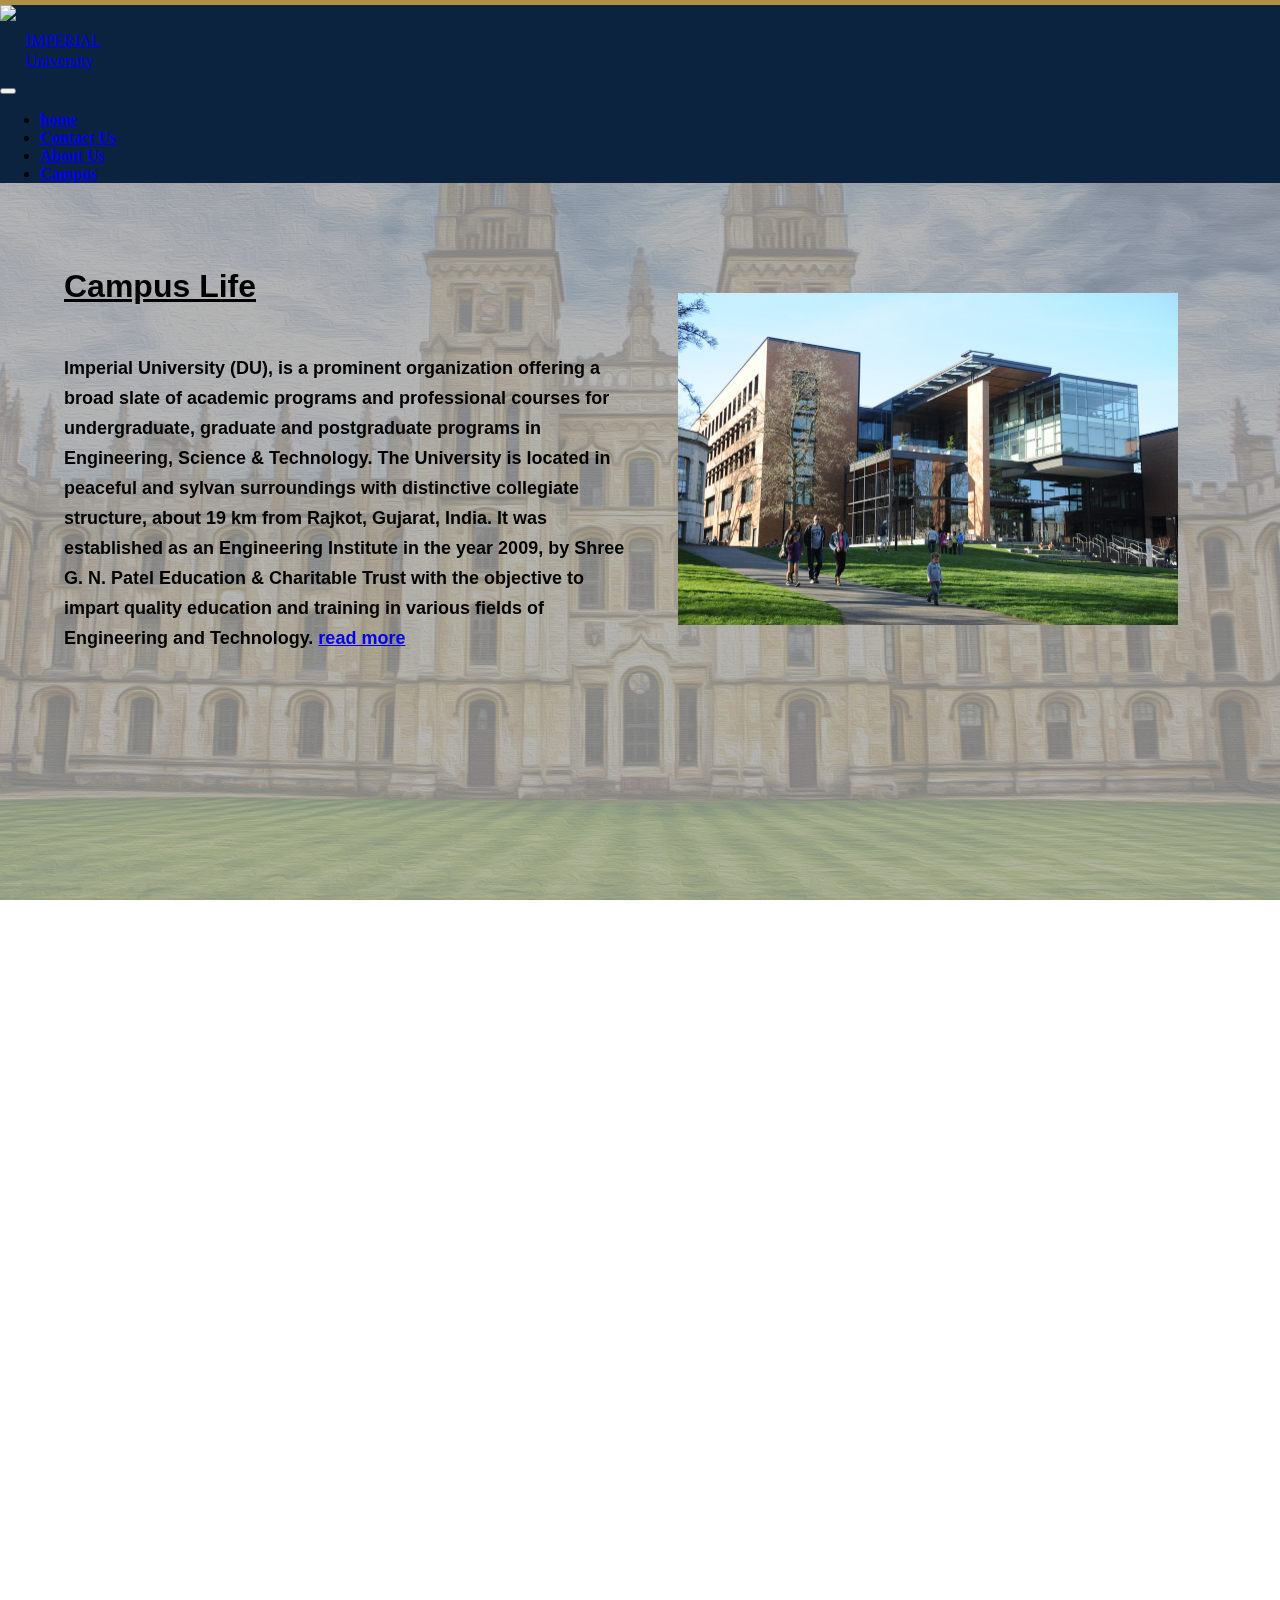
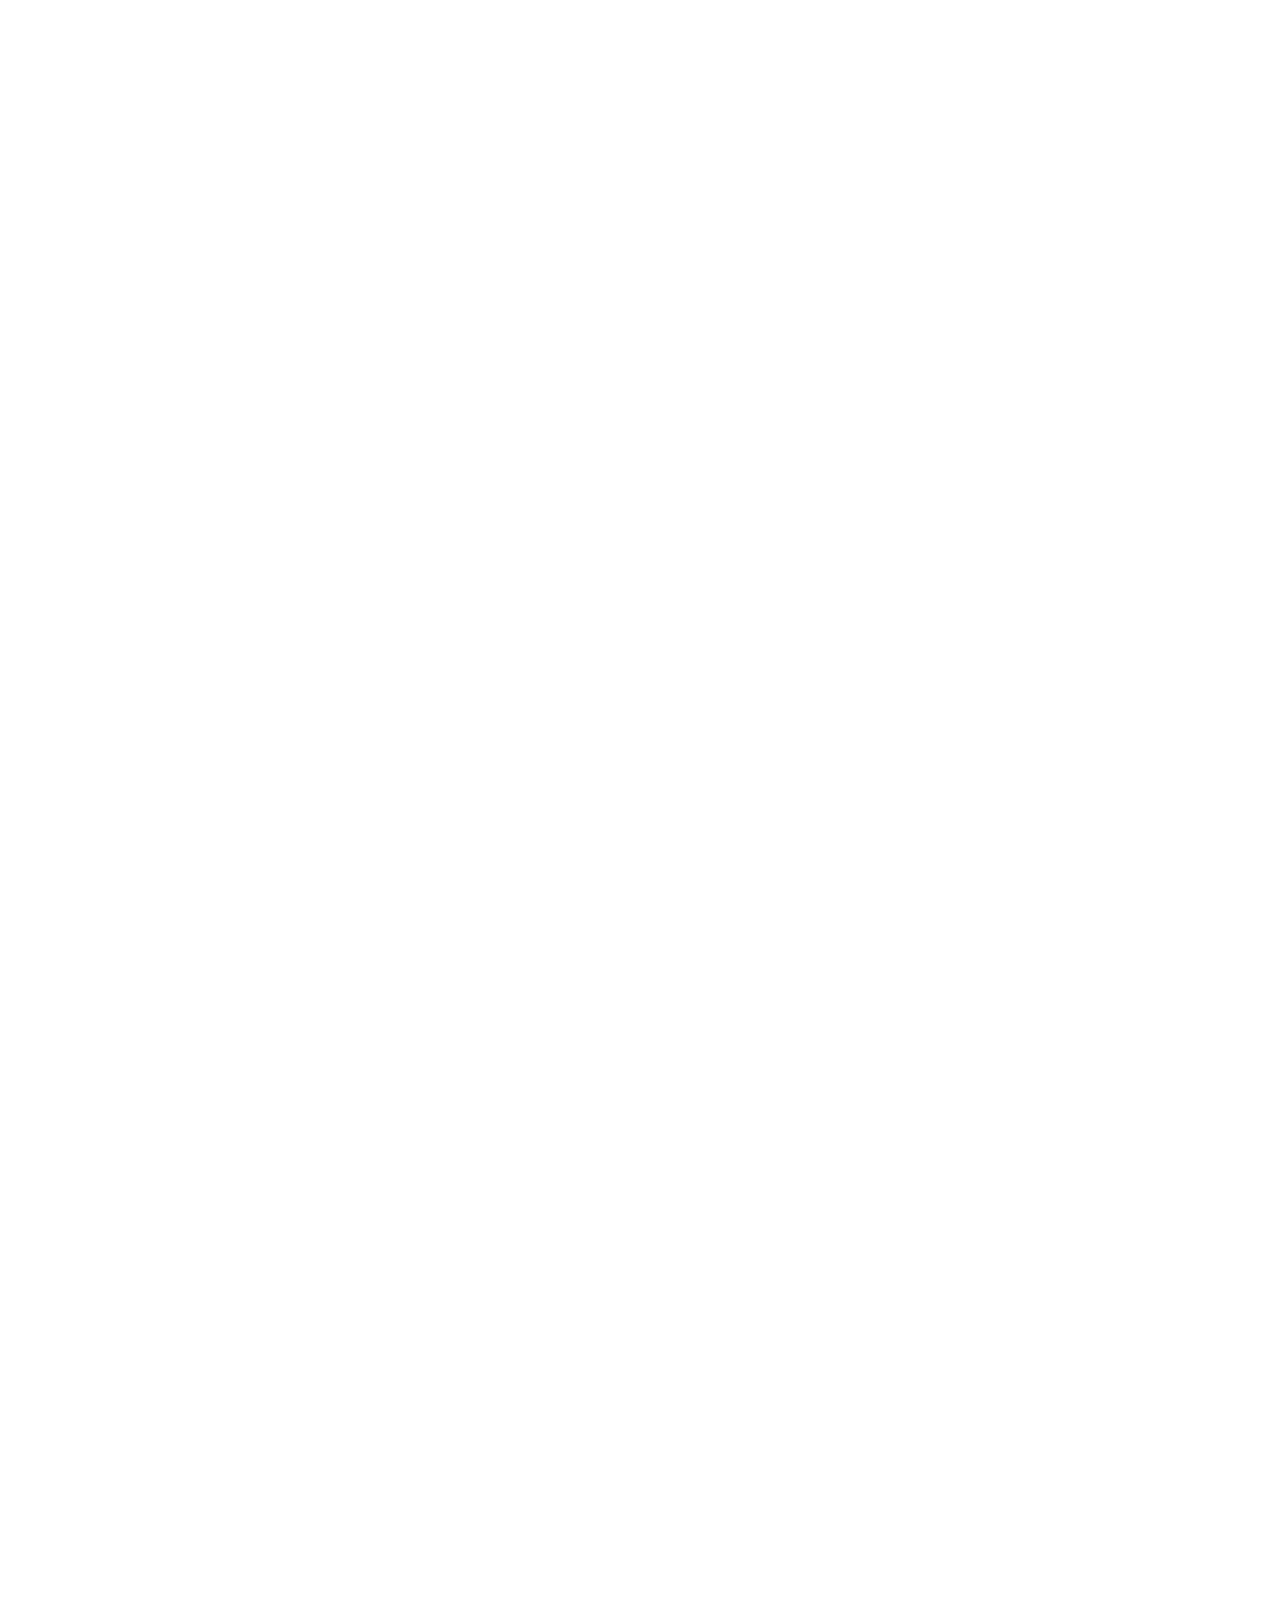
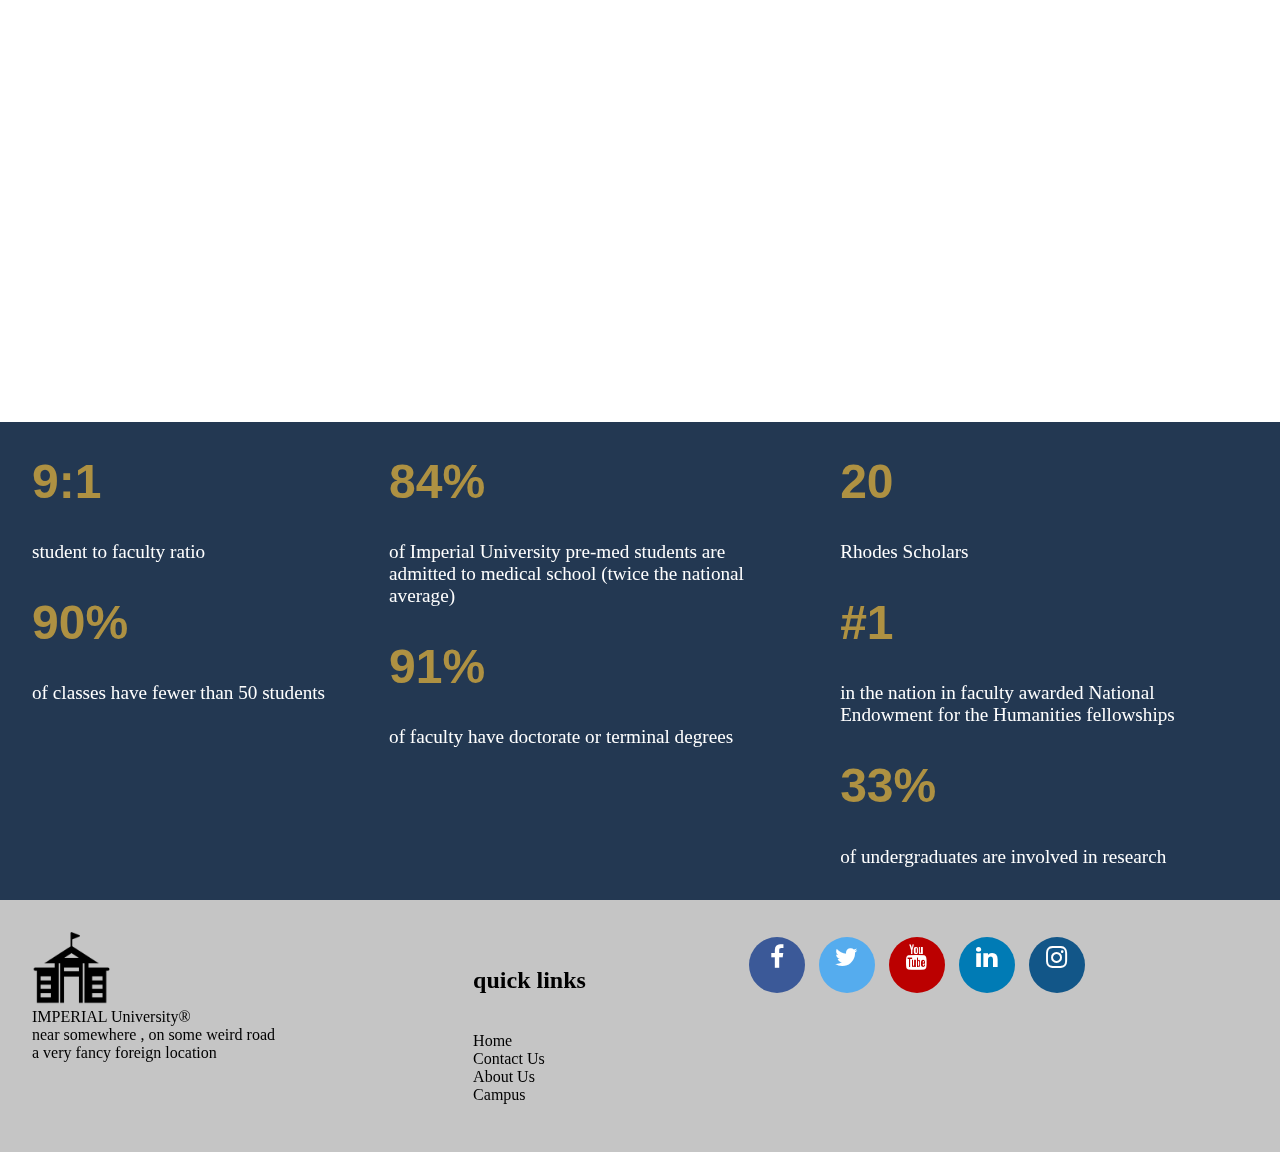
==== index.html @ 38ef1f7d "Initial commit" ====
<!doctype html>
<html lang="en">
  <head>
    <meta charset="utf-8">
    <meta name="viewport" content="width=device-width, initial-scale=1">
    <link rel="stylesheet" href="styles.css">
    <link href="https://cdn.jsdelivr.net/npm/bootstrap@5.1.0/dist/css/bootstrap.min.css" rel="stylesheet" integrity="sha384-KyZXEAg3QhqLMpG8r+8fhAXLRk2vvoC2f3B09zVXn8CA5QIVfZOJ3BCsw2P0p/We" crossorigin="anonymous">
    <link rel="stylesheet" href="https://cdnjs.cloudflare.com/ajax/libs/font-awesome/4.7.0/css/font-awesome.min.css">
    <link href="https://unpkg.com/aos@2.3.1/dist/aos.css" rel="stylesheet">
    <title>IMEPERIAL University</title>
  </head>
  <body>

    <div id="bgimg"></div>
    <div id="back"></div> 
       
    <nav class="navbar navbar-expand-lg navbar-dark bg-dark" id="nav">
        <div class="container-fluid">
            <a class="navbar-brand" href="#"><img src="logo2.Png" class="logo"><p class="logo-text">IMPERIAL <br>University</p></a>
            <button class="navbar-toggler" type="button" data-bs-toggle="collapse" data-bs-target="#navbarNav">
            <span class="navbar-toggler-icon"></span>
            </button>
            <div class="collapse navbar-collapse justify-content-end" id="navbarNav">
            <ul class="navbar-nav" id="navlist">
                <li class="nav-item">
                <a class="nav-link active" aria-current="page" href="#">home</a>
                </li>
                <li class="nav-item">
                <a class="nav-link" href="contact.html">Contact Us</a>
                </li>
                <li class="nav-item">
                <a class="nav-link" href="about us.html">About Us</a>
                </li>
                <li class="nav-item">
                <a class="nav-link" href="campus.html">Campus </a>
                </li>
            </ul>
            </div>
        </div>
    </nav>
    <div class="wrapper">
            <div class="vessel">
                
                    <div class="content" data-aos="fade-down">
                     <h1>Campus Life</h1>
                        <p>
                            Imperial University (DU), is a prominent organization offering a broad slate of academic programs and professional courses for undergraduate, graduate and postgraduate programs in Engineering, Science & Technology. The University is located in peaceful and sylvan surroundings with distinctive collegiate structure, about 19 km from Rajkot, Gujarat, India. It was established as an Engineering Institute in the year 2009, by Shree G. N. Patel Education & Charitable Trust with the objective to impart quality education and training in various fields of Engineering and Technology.&nbsp;<a href="#">read more</a>
                        </p>
                        
                    </div>
                    <div class="images" data-aos="fade-left">
                        <img src="campus2.jpg" alt="image goes here">
                    </div>
                <!-- first ends here....................................................... -->
                
                    <div class="content" data-aos="fade-down">
                        <h1>A Home Under the Dome</h1>
                        <p>
                            Imperial University stands on 1,250 acres considered by many to be among the most beautiful possessed by any university in the nation. From the collegiate Gothic architecture and park-like landscape to exquisite outdoor sculpture and breathtaking views, Imperial University’s campus is a visual splendor. Even its more recently constructed buildings that house state-of-the-art academic and student life facilities fit within a cohesive visual aesthetic that preserves tradition amid progress.&nbsp;<a href="#">read more</a>
                        </p>
                    </div>
                    <div class="images" data-aos="fade-left">
                        <img src="campus.jpg" alt="image goes here">
                    </div>
                
                <!-- second ends here....................................................... -->
                
                    <div class="content" data-aos="fade-down">
                        <h1>Discovering and Creating Knowledge</h1>
                        <p>
                           Imperial University has built a recognized research enterprise—outpacing its peers in research expenditures by 160 percent since 1990 and achieving all-time University highs in research awards.

                            The University is a vibrant ecosystem of scholars, and it shines brightly through research that combines expertise from all disciplines to make advancements in scholarship and creative endeavor. Modern advancements are made through collaboration and multifaceted input, and that’s a hallmark of research at Imperial University.&nbsp;<a href="#">read more</a>
                        </p>
                    </div>
                    <div class="images" data-aos="fade-left">
                        <img src="research.jpg" alt="image goes here">
                    </div>
                
                <!-- third ends here....................................................... -->

                <div class="content" data-aos="fade-down">
                    <h1>Promoting Cultural Fluency</h1>
                    <p>
                        Imperial University has been an international university since its founding. Established by a French priest with the help of Irish religious brothers, its early programs were modeled after the French method of residential community education. Near the dawn of the 20th century, Imperial University recruited heavily from Latin America, even chartering a train to run from South Bend to Mexico City.&nbsp;<a href="#">read more</a>
                    </p>
                </div>
                <div class="images" data-aos="fade-left">
                    <img src="culture.jpg" alt="image goes here">
                </div>

                <!-- fourth ends here............................................................ -->

                <div class="content" data-aos="fade-down">
                    <h1>Arts & Culture</h1>
                    <p>
                        Art is a privileged way in which humanity learns to express itself, to innovate, and to create, reminding us of the uniqueness of the human spirit. The arts at Imperial University reflect the diversity and cultures of a student body drawn from all 50 states and 100 countries. With more than 900 arts events annually and numerous programs and departments, the Imperial University campus offers a variety of opportunities for students to share their expression.&nbsp;<a href="#">read more</a>
                    </p>
                </div>
                <div class="images" data-aos="fade-left">
                    <img src="arts.jpg" alt="image goes here">
                </div>

                <!-- fifth end here...................................................................... -->

                <div class="content" data-aos="fade-down">
                    <h1>Innovation & Entrepreneurship</h1>
                    <p>
                        Universities have a role to play in creating and storing knowledge, but also in sharing it. At Imperial University, the IDEA (Innovation, De-risking and Enterprise Acceleration) Center helps to bring the work of the University’s faculty and students to market. It provides the resources and space for entrepreneurs to refine and test their business ideas.&nbsp;<a href="#">read more</a>
                    </p>
                </div>
                <div class="images" data-aos="fade-left">
                    <img src="entrepreneurship.jpg" alt="image goes here">
                </div>

                <!-- sixth ends here........................................................................... -->
            </div>
            <div class="highlights">
                <div id="col1" class="spacing">
                    <div>
                        <h1>9:1</h1>
                        <section>student to faculty ratio</section>
                    </div>
                    <div>
                        <h1>90%</h1>
                        <section>of classes have fewer than 50 students</section>
                    </div>
                </div>
                <div id="col2" class="spacing">
                    <div>
                        <h1>84%</h1>
                        <section>of Imperial University pre-med students are admitted to medical school (twice the national average)</section>
                    </div>
                    <div>
                        <h1>91%</h1>
                        <section>of faculty have doctorate or terminal degrees</section>
                    </div>
                </div>
                <div id="col3" class="spacing">
                    <div>   
                        <h1>20</h1>
                        <section>Rhodes Scholars</section>
                    </div>
                    <div>   
                        <h1>#1</h1>
                        <section>in the nation in faculty awarded National Endowment for the Humanities fellowships</section>
                    </div>
                    <div>   
                        <h1>33%</h1>
                        <section>of undergraduates are involved in research</section>
                    </div>
                </div>
            </div>
    </div>
    <div class="footer">
        <div id="foot">
            
            <div id="trademark">
                <img src="footerlogo.png"/><br>
                IMPERIAL University&reg;<br>
                near somewhere , on some weird road <br>
                a very fancy foreign location

            </div>
            <ul>
                <h2>quick links</h2><br>
                <li><a class="ex1" href="home.html">Home</a></li>
                <li><a class="ex1" href="contact.html">Contact Us</a></li>
                <li><a class="ex1" href="about us.html">About Us</a></li>
                <li><a class="ex1" href="campus.html">Campus</a></li>
            </ul>
            <div id="social">
                <a href="#" class="fa fa-facebook"></a>
                <a href="#" class="fa fa-twitter"></a>    
                <a href="#" class="fa fa-youtube"></a>
                <a href="#" class="fa fa-linkedin"></a>
                <a href="#" class="fa fa-instagram"></a>  
            </div>
            
        </div>
    </div>
    <script src="https://cdn.jsdelivr.net/npm/bootstrap@5.1.0/dist/js/bootstrap.bundle.min.js" integrity="sha384-U1DAWAznBHeqEIlVSCgzq+c9gqGAJn5c/t99JyeKa9xxaYpSvHU5awsuZVVFIhvj" crossorigin="anonymous"></script>
    <script src="https://unpkg.com/aos@2.3.1/dist/aos.js"></script>
    <script>
        AOS.init();
    </script>
  </body>
</html>
---- styles.css ----
html,body
{
    width: 100%;
    height: 100%;
    margin: 0px;
    padding: 0px;
    /*overflow-x: hidden; */
}

#nav{
    background-color: #0c2340 !important;
    border-width: thick;
    border-top-style: solid;
    border-color: #ae9142;
    position: sticky;
    top: 0px;
    z-index: 10;
}

.navbar-brand{
    display: flex;
}

.logo{
    height: 50px;
}

.logo-text{
    position: relative;
    top: 0.6rem;
    left: 0.6rem;
    line-height: 20px;
}

#bgimg{
    background-image: url("1209519.jpg");
    position: fixed;
    top: 0px;
    bottom: 0px;
    right: 0px;
    left: 0px;
    width: 100%;
    background-size: cover;
    background-position-x: center;
    background-position-y: center;
    z-index: -10;
  }

#back{
    background-color: rgba(163, 163, 163, 0.79);
    position: fixed;
    top: 0;
    right: 0;
    bottom: 0;
    left: 0;
    z-index: -1;
    }

#navlist{
    margin-right: 5rem;
    font-weight: 900;
}

.vessel{
    margin-top: 1rem;
    margin-bottom: 10rem;
    margin-right: 5vw;
    margin-left: 5vw;
    display: grid;
    grid-template-columns: 50% 50%;
    align-items: center;
    grid-row-gap: 100px;
}

.content{
    margin-top: 3rem;
    margin-bottom: 3rem;
}

.clr{
    background-color: #0c2340a9;
}

.content h1{
    font-family: Impact, Haettenschweiler, 'Arial Narrow Bold', sans-serif;
    text-decoration: underline;
    margin-bottom: 3rem;
}

.content p{
    font-size: larger;
    font-weight: 600;
    line-height: 30px;
    font-family: Verdana, Geneva, Tahoma, sans-serif;
}

.wrapper{
    margin-top: 1rem;
}

.images{
    display: grid;
    justify-content: center;

}

.images img{
    width: 600px;
}

.footer{
    background-color: rgb(197, 197, 197);
    padding: 2rem;
}

#foot{
    display: grid;
    grid-template-columns: auto auto auto ;
}

.footer ul li{
    list-style: none;
}
.footer ul li a{
    text-decoration: none;
    color: rgb(0, 0, 0);
}

#trademark img{
    width: 80px;
}

a.ex1:hover, a.ex1:active {
  color:#ae9142;
}

.fa 
{
    font-size: 25px !important;
    padding: 8px;
    width: 40px;
    height: 40px;
    text-align: center;
    text-decoration: none;
    border-radius: 50%;
    transition-duration: 250ms;
    transition-timing-function:  ease-in;
    margin: 5px;
}

.fa:hover {
    color: rgb(0, 0, 0);
    -ms-transform: scale(1.5); /* IE 9 */
    -webkit-transform: scale(1.5); /* Safari 3-8 */
    transform: scale(1.5);
    
  }
  
.fa-facebook {
    background: #3B5998;
    color: white;
}
  
.fa-twitter {
    background: #55ACEE;
    color: white;
}

.fa-youtube {
    background: #bb0000;
    color: white;
}

.fa-linkedin {
  background: #007bb5;
  color: white;
}

.fa-instagram {
  background: #125688;
  color: white;
}

#social a:hover{
    color: white;

}

.highlights{
    display: grid;
    grid-template-columns: auto auto auto;
    background-color: #0c2340e7;
    color: #ffffff;
    font-size: larger;
}

.spacing div{
    margin: 2rem;
}

.spacing div h1{
    color: #ae9142;
    font-weight: 900;
    font-size: 3rem;
    font-family: Verdana, Geneva, Tahoma, sans-serif;
}

/* this is for the contact form............................................................................................... */

input[type=text], select, textarea {
    width: 100%;
    padding: 12px;
    border: 1px solid #ccc;
    border-radius: 4px;
    box-sizing: border-box;
    margin-top: 6px;
    margin-bottom: 16px;
    resize: vertical;
  }
  
  input[type=submit] {
    background-color: #04AA6D;
    color: white;
    padding: 12px 20px;
    border: none;
    border-radius: 4px;
    cursor: pointer;
  }
  
  input[type=submit]:hover {
    background-color: #45a049;
  }
  
  .container {
    border-radius: 5px;
    background-color: #f2f2f2;
    padding: 20px;
  }

  #form{
      margin-top: 4rem;
      margin-bottom: 5rem;
  }

  .heading3{
    font-size: 1.5rem;
    color: #d61b3c;
    font-weight: bold;
    border-bottom: 2px solid #26304d;
    padding-bottom: 0.14286rem;
  }

  /* ........................................................media queries starts from here................................................... */

  @media screen and (max-width:1375px){
    .images img{
        width: 500px;
    }

    .content p{
        font-size: large;
        
    }
  }

  @media screen and (max-width:1180px) {
    .images {
        justify-content: right;
    }

    .content p{
        font-size: medium;
    }

    .highlights{
        font-size: medium;
    }

    .spacing div h1{
        font-size: 2rem;
    }
  }

  @media screen and (max-width:1135px) {
      .vessel{
        margin-right: 2vw;
        margin-left: 2vw;
      }
  }

  @media screen and (max-width:1050px) {
    .content p{
        font-size: small;
    }

    .images img{
        width: 400px;
    }

    .content h1{
        margin-bottom: 1rem;
        font-size: 35px;
    }
  }

  @media screen and (max-width:800px){
    .vessel{
        margin-top: 2rem;
        grid-template-columns: auto;
        grid-row-gap: 25px;
    }

    .images{
        justify-content: center;
    }

    .images img{
        width: 500px;
    }

    .content p{
        font-size: medium;
    }
  }

  @media screen and (max-width: 725px){
    .spacing div h1{
        font-size: 2rem;
    }

    .highlights{
        font-size: medium;
    }

    .fa{    
    font-size: 20px !important;
    padding: 10px;
    width: 40px;
    height: 40px;
    }

    #foot{
        grid-template-columns: 33.33% 33.33% 33.33% ;
    }
  }

  @media screen and (max-width: 550px) {

    #social{
        display: flex;
        flex-direction: column;
        justify-content: space-between;
        align-items: center;
    }

    #trademark{
        font-size: 12px;
    }
  }

  @media screen and (max-width: 500px){
    .vessel{
        margin-right: 0px;
        margin-left: 0px;
    }

    .content{
        margin-left: 15px;
        margin-left: 15px;
    }
  }

  @media screen and (max-width: 450px){
      .highlights{
          display: flex;
          flex-direction: column;
      }
    }
  
  @media screen and (max-width: 400px){
    .content h1{
        font-size: 30px;
    }

    .content p{
        width: 100vw;

    }
    .images img{
        width: 100vw;
    }
  }
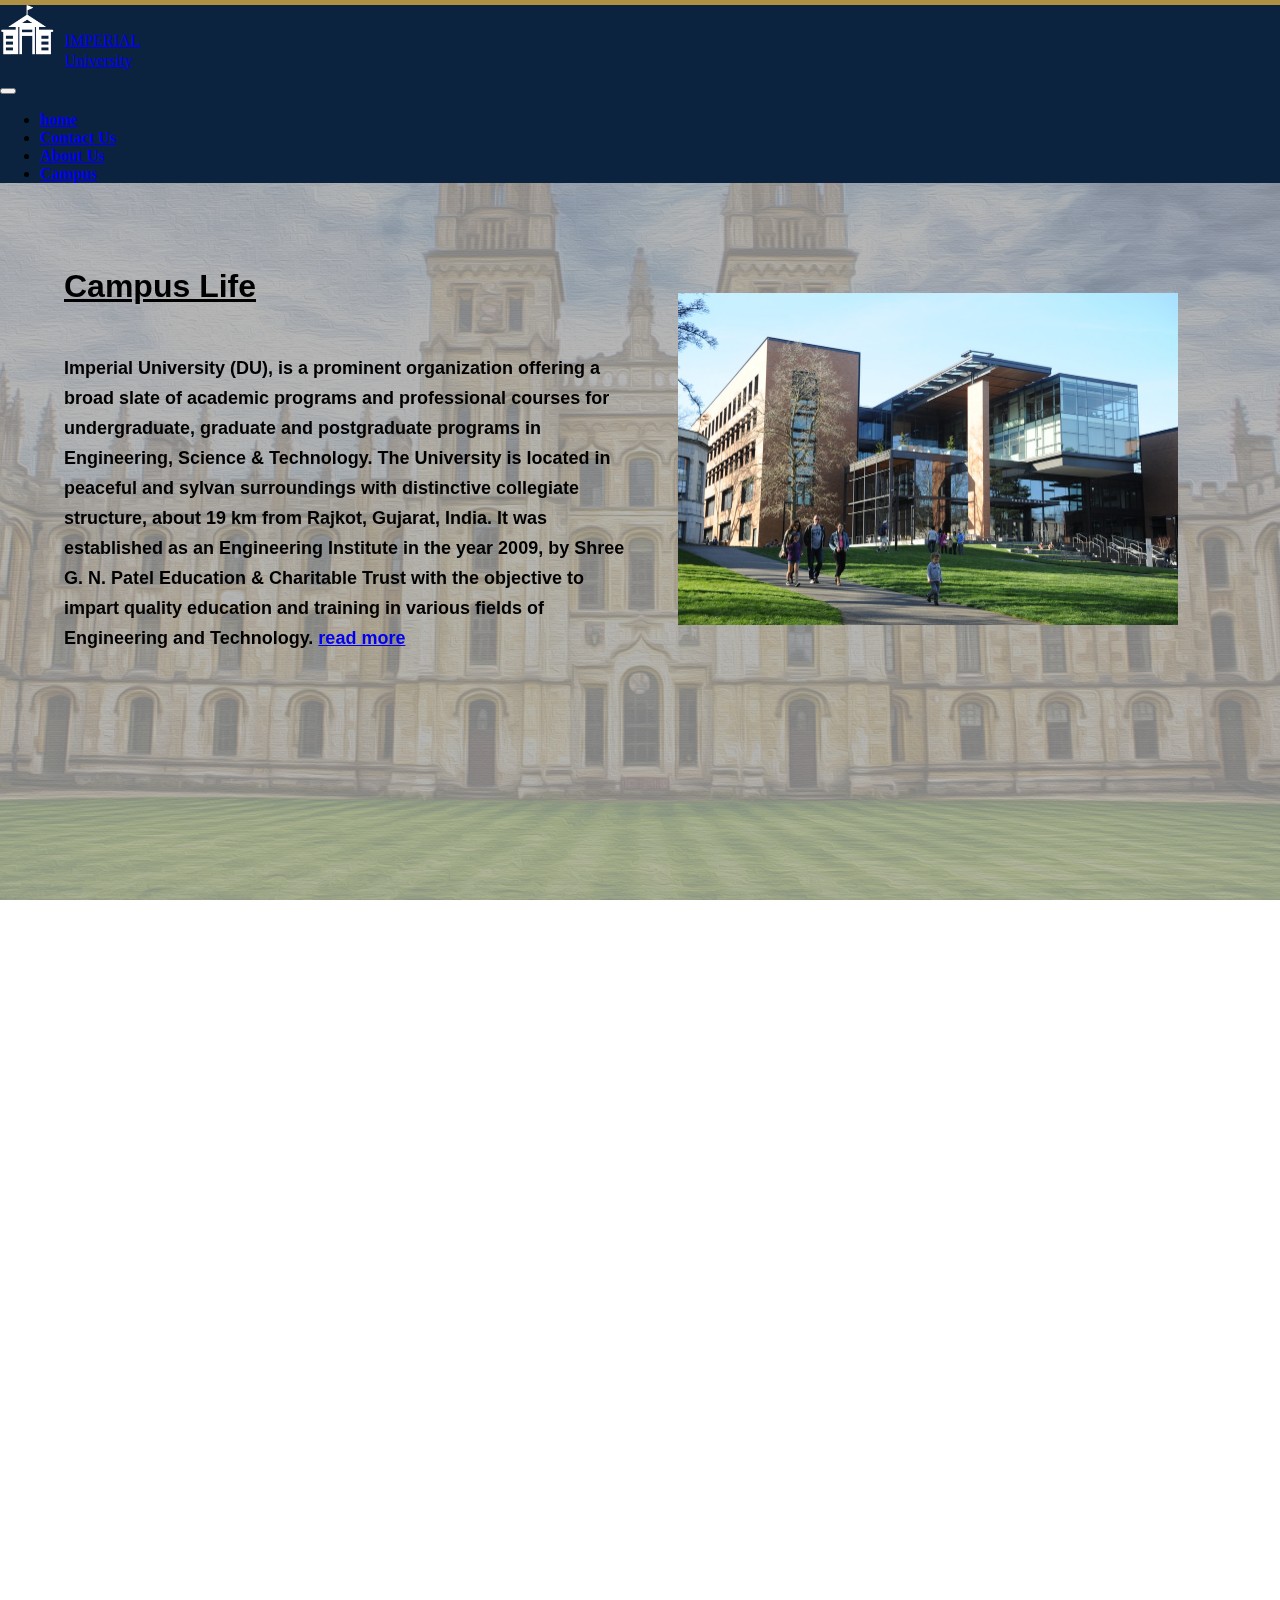
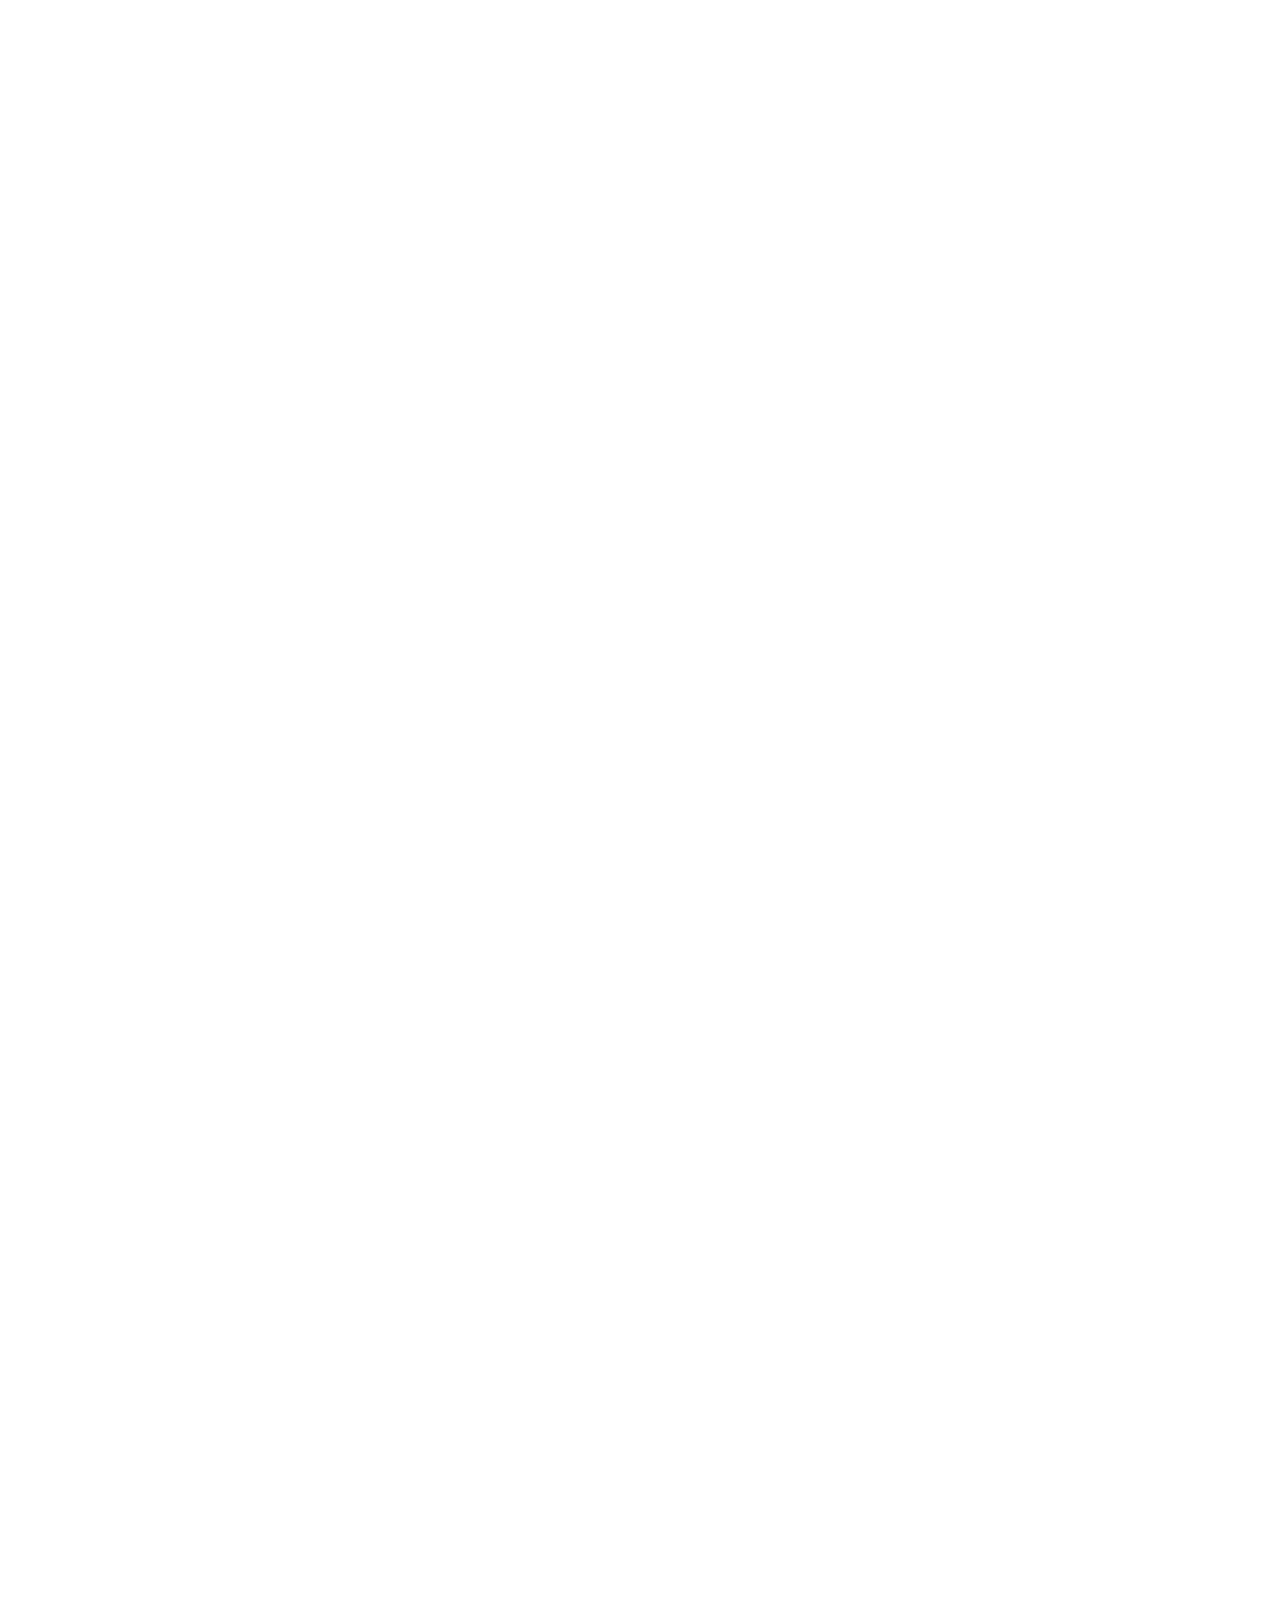
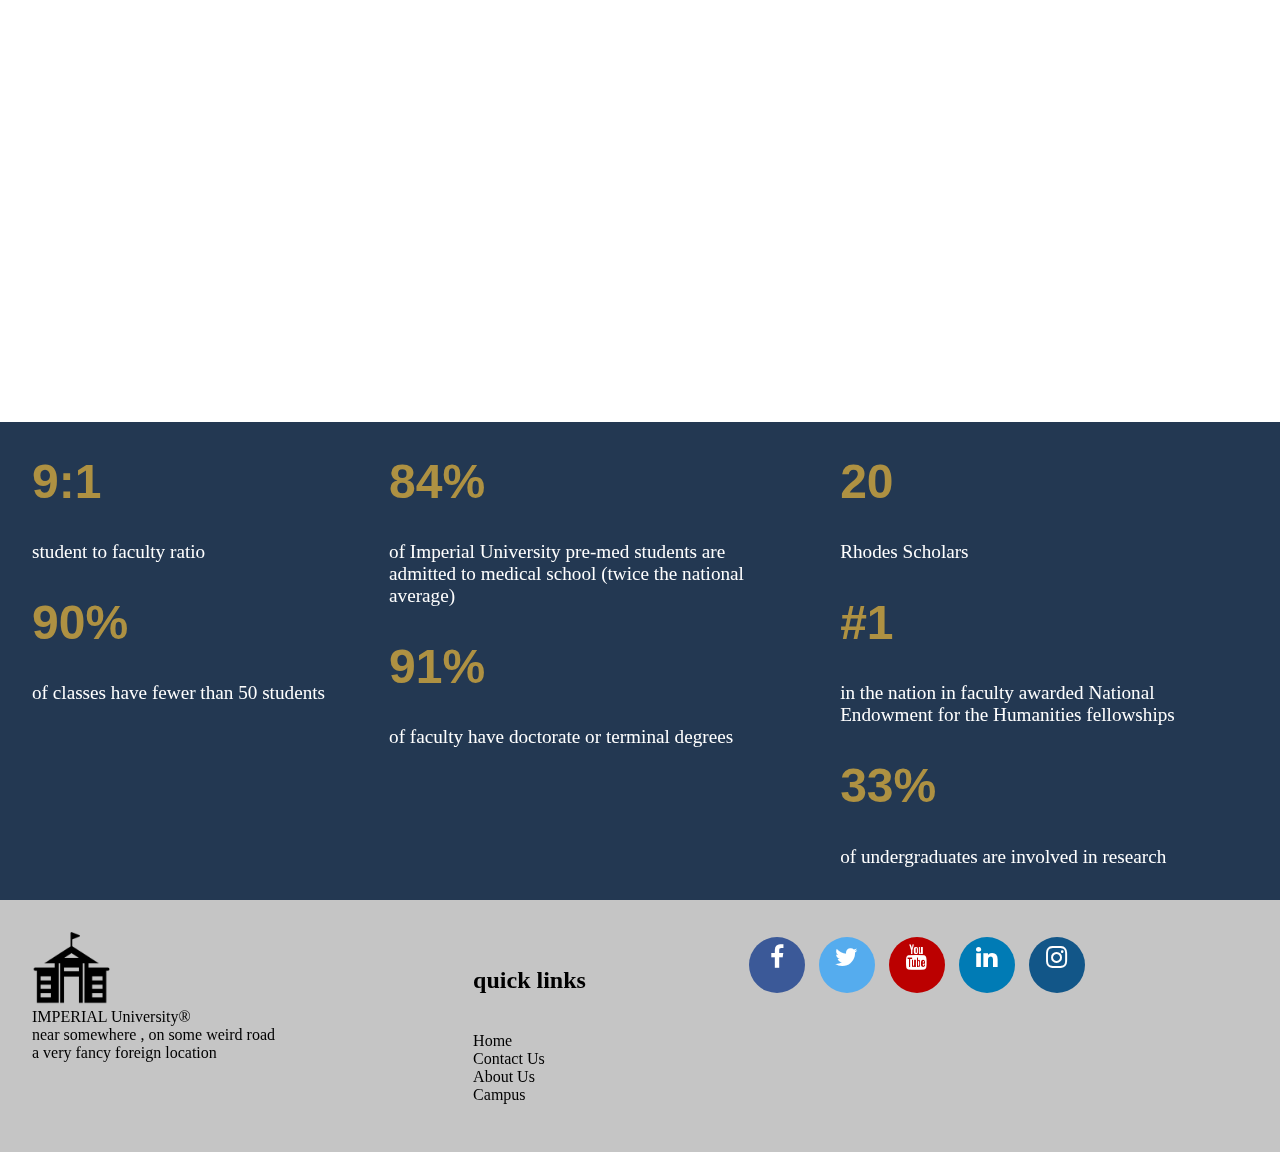
==== commit 24ec921e: "solved bug with navbar logo" ====
--- a/index.html
+++ b/index.html
@@ -16,7 +16,7 @@
        
     <nav class="navbar navbar-expand-lg navbar-dark bg-dark" id="nav">
         <div class="container-fluid">
-            <a class="navbar-brand" href="#"><img src="logo2.Png" class="logo"><p class="logo-text">IMPERIAL <br>University</p></a>
+            <a class="navbar-brand" href="#"><img src="logo2.png" class="logo"><p class="logo-text">IMPERIAL <br>University</p></a>
             <button class="navbar-toggler" type="button" data-bs-toggle="collapse" data-bs-target="#navbarNav">
             <span class="navbar-toggler-icon"></span>
             </button>
